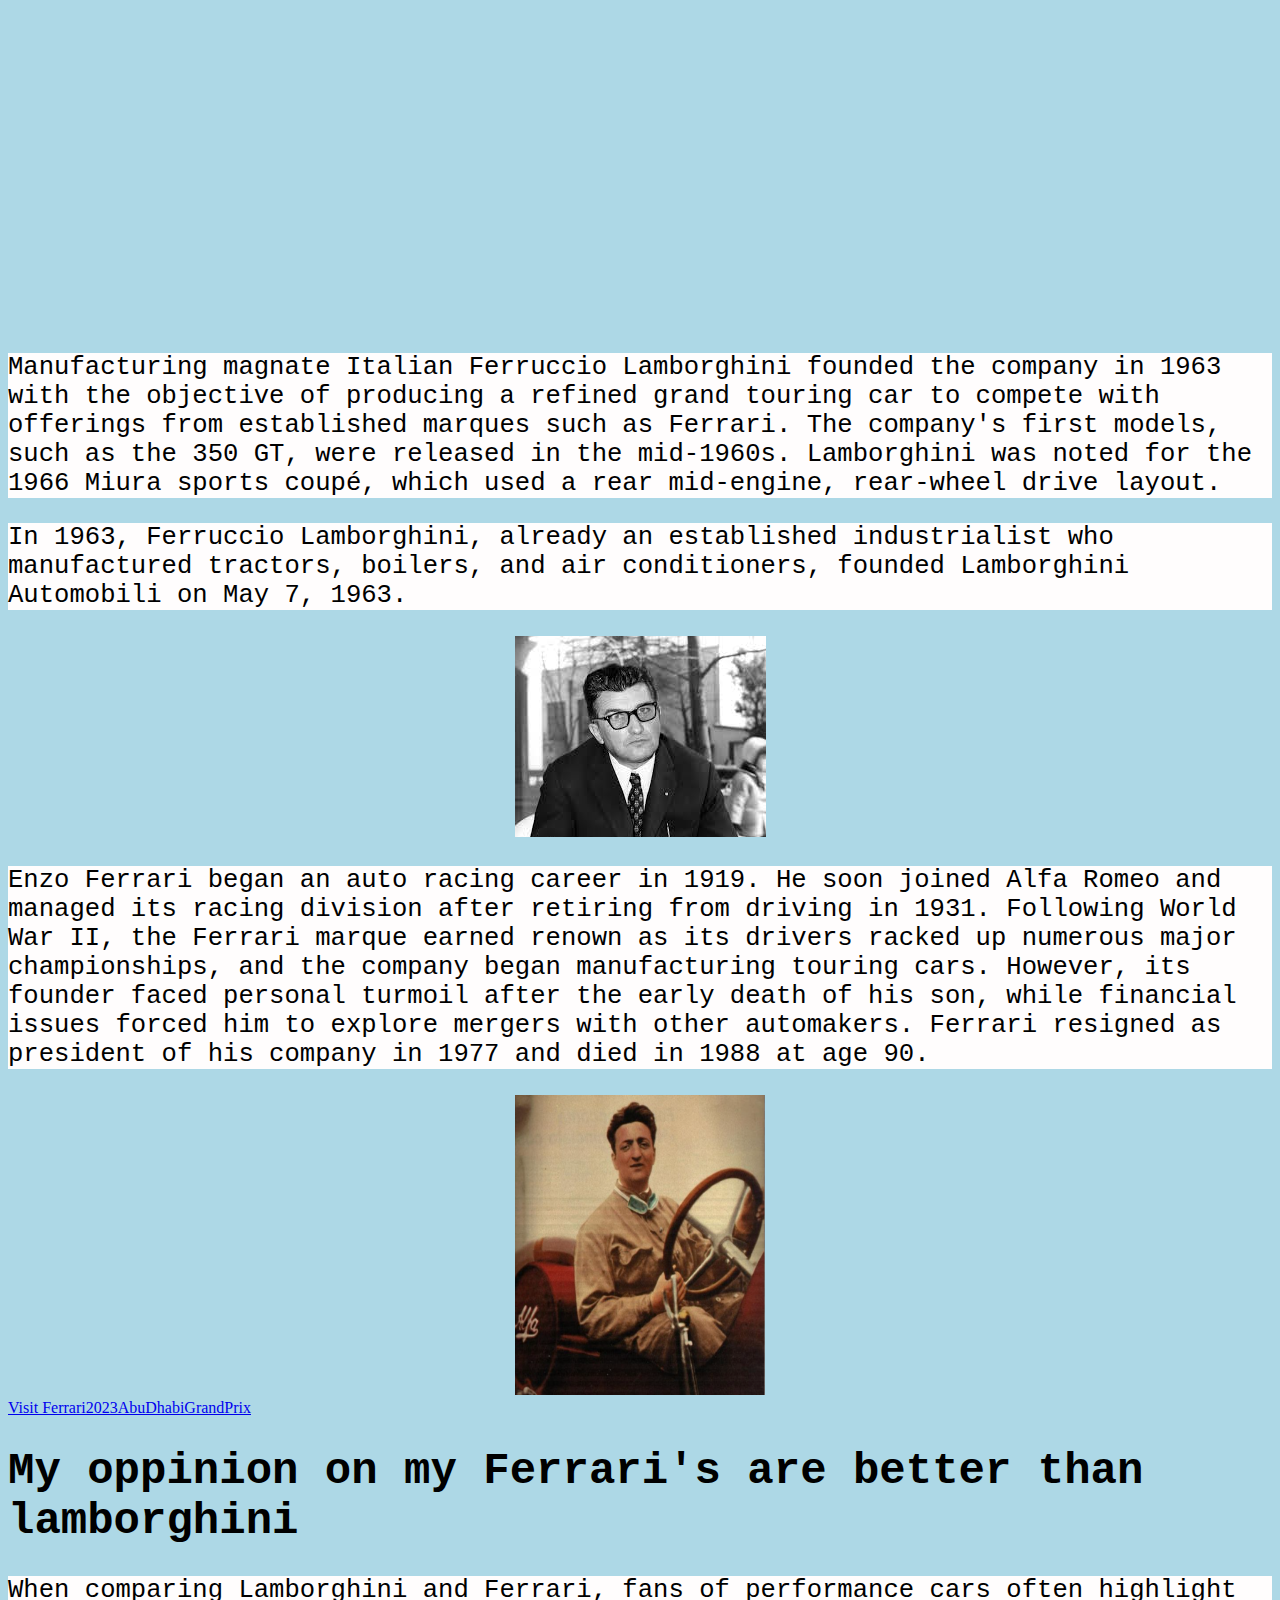
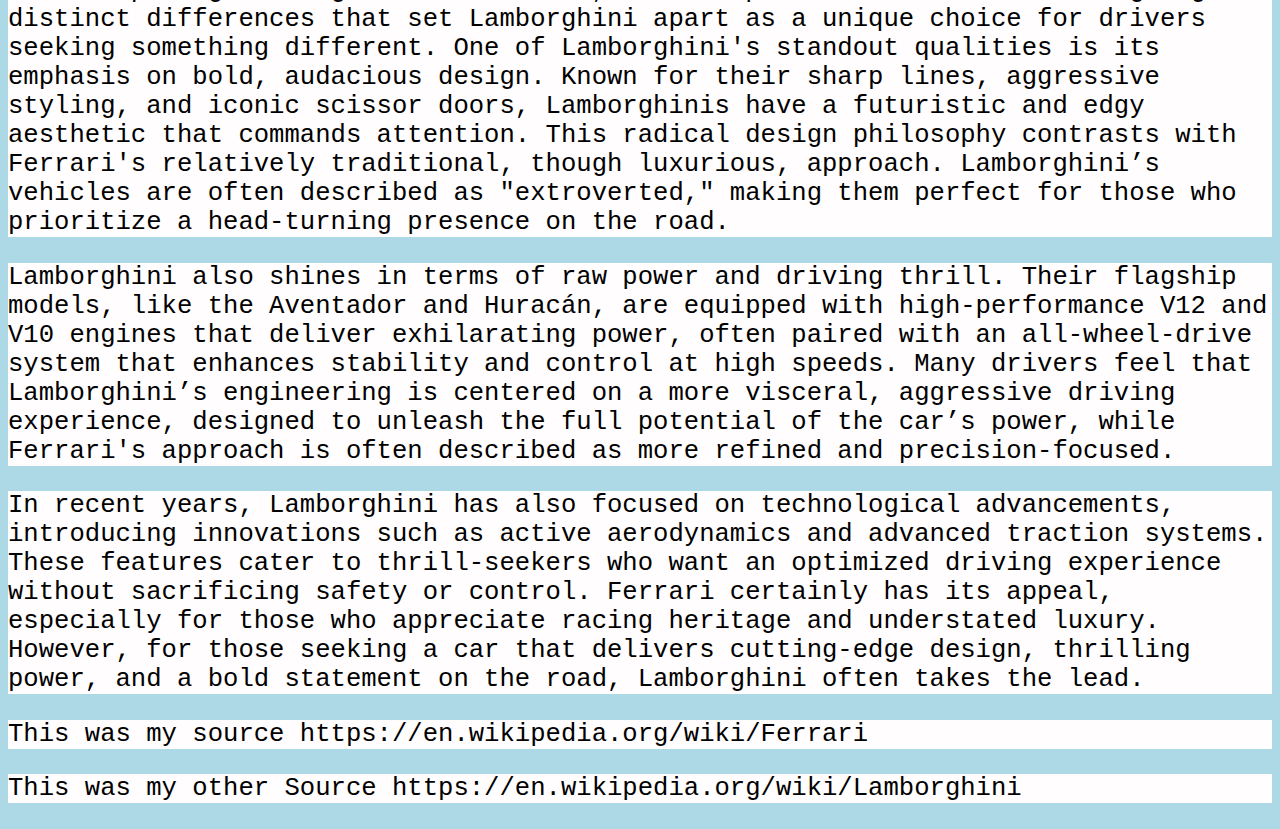
==== index.html @ aef471af "done" ====
<!DOCTYPE html>
<html> 
    <head>
        <title>My First Webpage</title>
        <link href="style.css" rel="stylesheet" type="text/css"/>
    </head>
    <body>
        <iframe width="560" height="315" src="https://www.youtube.com/embed/9Z6rtYo1qBU?si=Pn1gzDia4ra6ug7s" title="YouTube video player" frameborder="0" allow="accelerometer; autoplay; clipboard-write; encrypted-media; gyroscope; picture-in-picture; web-share" referrerpolicy="strict-origin-when-cross-origin" allowfullscreen></iframe>       
    
        <p>Manufacturing magnate Italian Ferruccio Lamborghini founded the company in 1963 with the objective of producing a refined grand touring car to compete with offerings from established marques such as Ferrari. The company's first models, such as the 350 GT, were released in the mid-1960s. Lamborghini was noted for the 1966 Miura sports coupé, which used a rear mid-engine, rear-wheel drive layout.</p>

        <p>In 1963, Ferruccio Lamborghini, already an established industrialist who manufactured tractors, boilers, and air conditioners, founded Lamborghini Automobili on May 7, 1963.</p>
        
    </body>

    <center><img src="assets/Founder of Lamborghini.jpeg" alt="Ferruccio Lamborghini"></center>


    <p>Enzo Ferrari began an auto racing career in 1919. He soon joined Alfa Romeo and managed its racing division after retiring from driving in 1931. Following World War II, the Ferrari marque earned renown as its drivers racked up numerous major championships, and the company began manufacturing touring cars. However, its founder faced personal turmoil after the early death of his son, while financial issues forced him to explore mergers with other automakers. Ferrari resigned as president of his company in 1977 and died in 1988 at age 90. </p>
    <center><img src="assets/Screenshot 2024-10-25 at 1.54.52 PM.png" alt="Enzo Ferrari" style="width:250px;height:300px;"></center>

    <a href="https://www.youtube.com/watch?v=9Z6rtYo1qBU">Visit Ferrari2023AbuDhabiGrandPrix</a>
    <h1> My oppinion on my Ferrari's are better than lamborghini</h1>
<p>When comparing Lamborghini and Ferrari, fans of performance cars often highlight distinct differences that set Lamborghini apart as a unique choice for drivers seeking something different. One of Lamborghini's standout qualities is its emphasis on bold, audacious design. Known for their sharp lines, aggressive styling, and iconic scissor doors, Lamborghinis have a futuristic and edgy aesthetic that commands attention. This radical design philosophy contrasts with Ferrari's relatively traditional, though luxurious, approach. Lamborghini’s vehicles are often described as "extroverted," making them perfect for those who prioritize a head-turning presence on the road.</p>

  <p>Lamborghini also shines in terms of raw power and driving thrill. Their flagship models, like the Aventador and Huracán, are equipped with high-performance V12 and V10 engines that deliver exhilarating power, often paired with an all-wheel-drive system that enhances stability and control at high speeds. Many drivers feel that Lamborghini’s engineering is centered on a more visceral, aggressive driving experience, designed to unleash the full potential of the car’s power, while Ferrari's approach is often described as more refined and precision-focused.</p>
    
    <p>In recent years, Lamborghini has also focused on technological advancements, introducing innovations such as active aerodynamics and advanced traction systems. These features cater to thrill-seekers who want an optimized driving experience without sacrificing safety or control. Ferrari certainly has its appeal, especially for those who appreciate racing heritage and understated luxury. However, for those seeking a car that delivers cutting-edge design, thrilling power, and a bold statement on the road, Lamborghini often takes the lead.</p>
    
    



    
    <p>This was my source https://en.wikipedia.org/wiki/Ferrari    </p>
    <p> This was my other Source https://en.wikipedia.org/wiki/Lamborghini  </p>
    
    
    
    


    </html>
---- style.css ----
html{
    background-color: lightblue;
}

p {  
    background-color: #fffdfd;
    font-family: courier;
  font-size: 160%;
}

h1{
    font-family: courier;
    font-size: 275%;
}
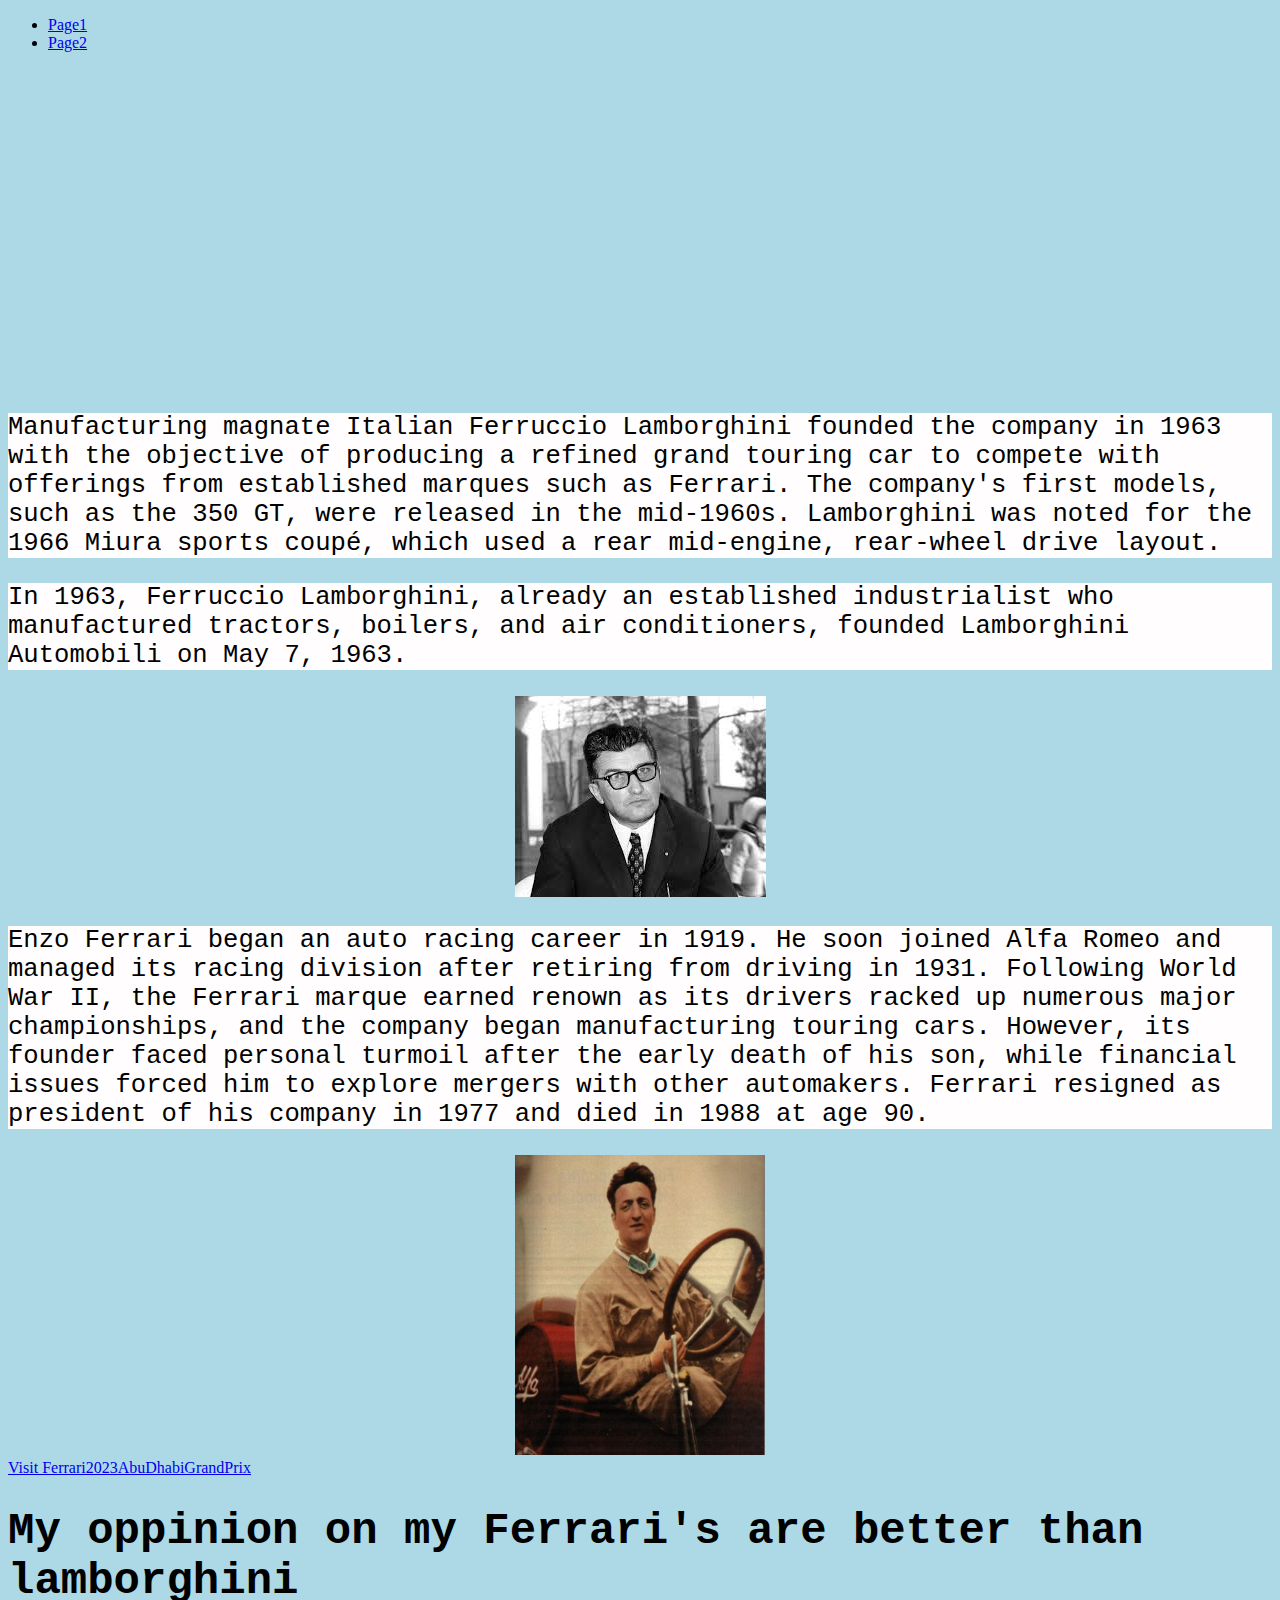
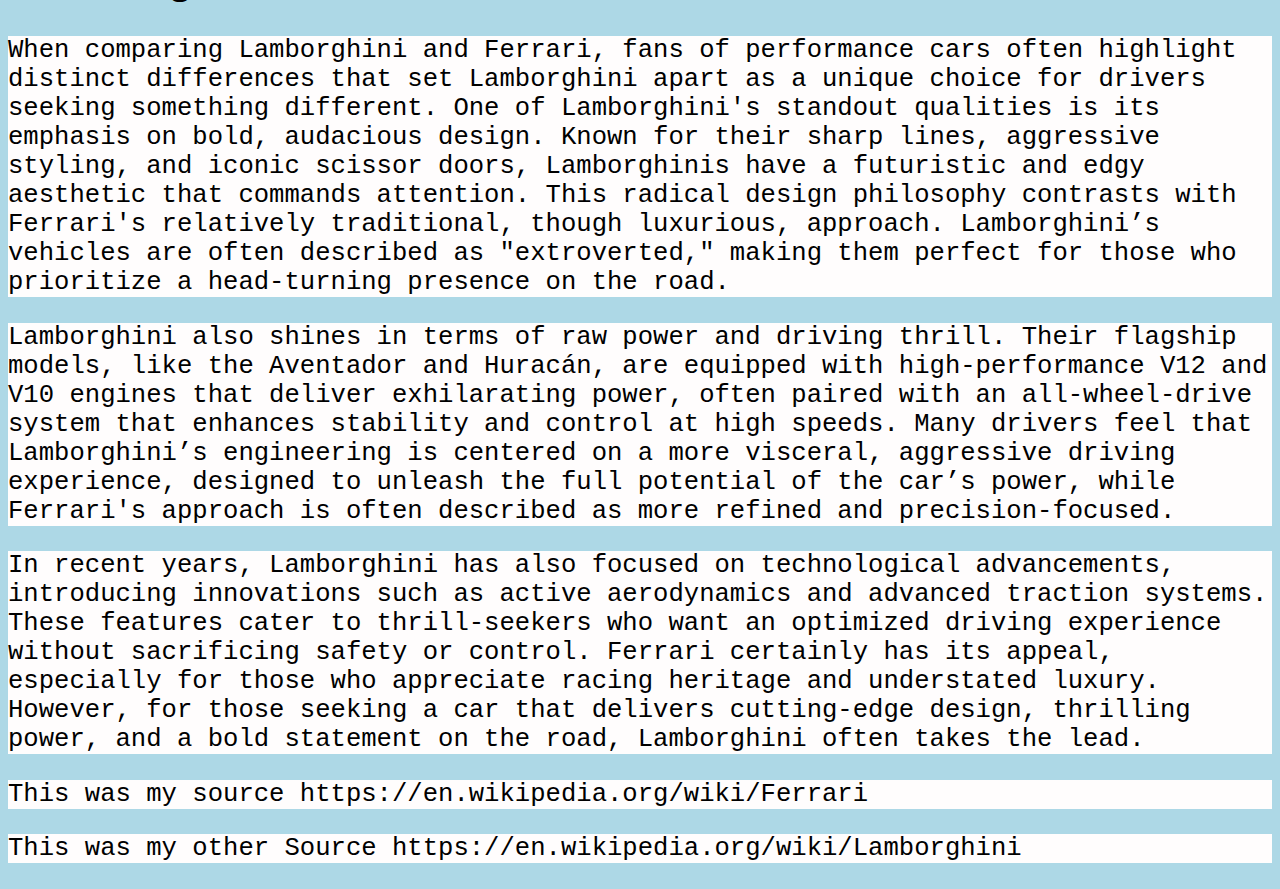
==== commit 33289d8e: "gdfiwgef" ====
--- a/index.html
+++ b/index.html
@@ -5,6 +5,14 @@
         <link href="style.css" rel="stylesheet" type="text/css"/>
     </head>
     <body>
+
+
+        <nav>
+            <ul>
+                <li><a href="Page1.html">Page1</a></li>
+                <li><a href="Page2.html">Page2</a></li>
+            </ul>
+        </nav>
         <iframe width="560" height="315" src="https://www.youtube.com/embed/9Z6rtYo1qBU?si=Pn1gzDia4ra6ug7s" title="YouTube video player" frameborder="0" allow="accelerometer; autoplay; clipboard-write; encrypted-media; gyroscope; picture-in-picture; web-share" referrerpolicy="strict-origin-when-cross-origin" allowfullscreen></iframe>       
     
         <p>Manufacturing magnate Italian Ferruccio Lamborghini founded the company in 1963 with the objective of producing a refined grand touring car to compete with offerings from established marques such as Ferrari. The company's first models, such as the 350 GT, were released in the mid-1960s. Lamborghini was noted for the 1966 Miura sports coupé, which used a rear mid-engine, rear-wheel drive layout.</p>
